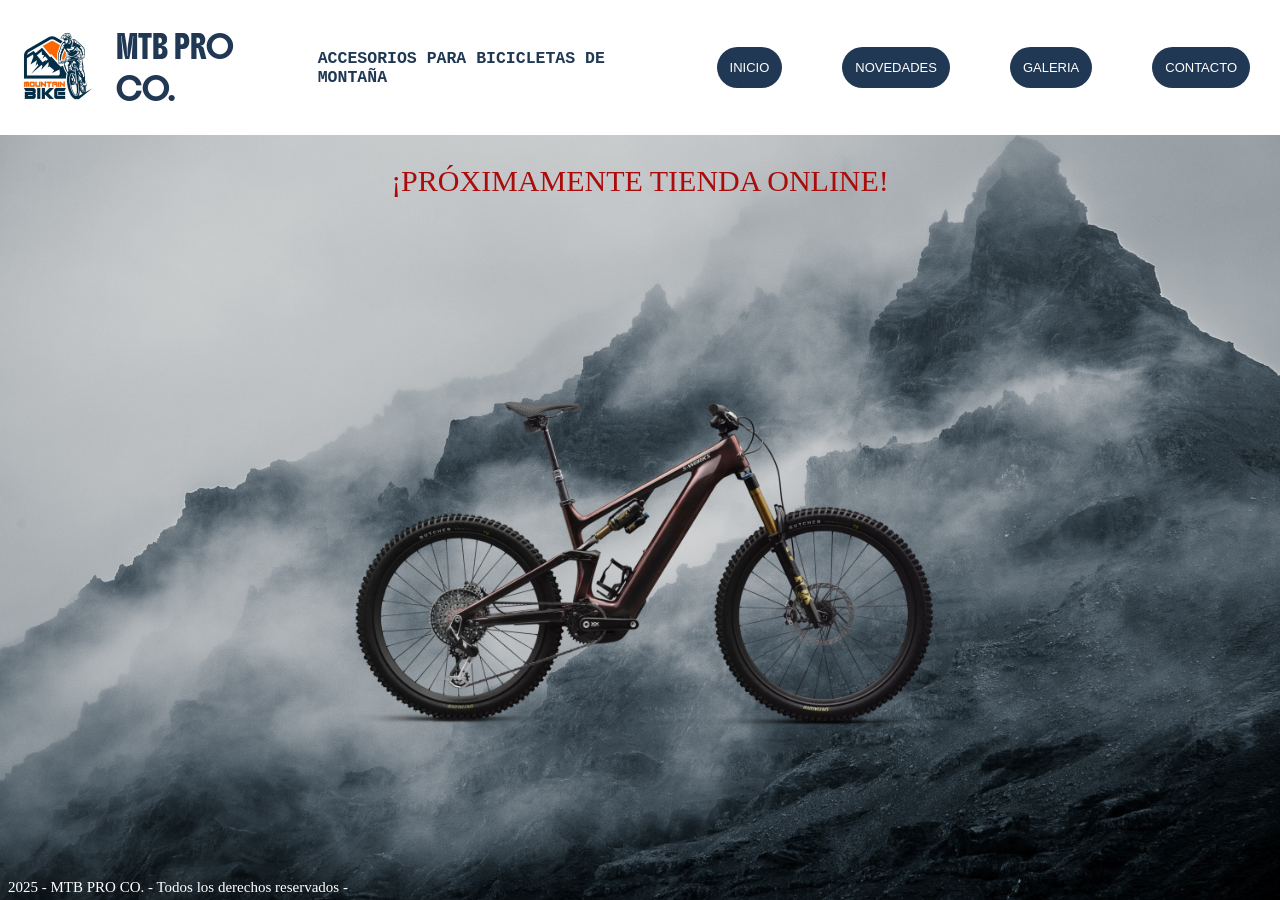
==== index.html @ 09ce57d1 "Proyecto Agregado" ====
<!DOCTYPE html>
<html lang="en">
<head>
    <meta charset="UTF-8">
    <meta name="viewport" content="width=device-width, initial-scale=1.0">
    <link rel="stylesheet" href="styles.css">
    <link rel="preconnect" href="https://fonts.googleapis.com">
    <link rel="preconnect" href="https://fonts.gstatic.com" crossorigin>
    <link href="https://fonts.googleapis.com/css2?family=Boldonse&display=swap" rel="stylesheet">

    <title>MTB EXTREME CO.</title>
</head>
<body>
    
    <header class="header">
        <div class="logo">
           <a href="#"><img class="logo-image" src="img-assets/logo-mountainbike.jpg" alt="Logo"></a>
           <h1>MTB PRO CO.</h1>
           <br>
           <h2>ACCESORIOS PARA BICICLETAS DE MONTAÑA</h2>
        </div>    


        <nav class="navegation">
           <a href="index.html">INICIO</a>
           <a href="novedades.html">NOVEDADES</a>
           <a href="galeria.html">GALERIA</a>
           <a href="contacto.html">CONTACTO</a>
        </nav>
    </header>
    
<br>
    <section class="section img">
        
        <img src="img-assets/background image -3.webp" alt="">
    
    </section>
<br>

    <h2></h2>
    <div class="tienda online">
    <p>¡PRÓXIMAMENTE TIENDA ONLINE!</p>
    </div>

    <footer>        
     <p>2025 - MTB PRO CO. - Todos los derechos reservados - </p>
    </footer>
</body>
</html>
---- styles.css ----
body {
    background-image: url(img-assets/backgroundindex5.jpg);    
    background-repeat: no-repeat;
    background-size: cover;
    background-attachment: fixed;
    background-position: center;
    overflow-x: hidden;



}

header {
    display: flex;
    justify-content: space-between;
    align-items: center;
    background-color: white;
    position: fixed;
    width: 100%;
    top: 0%;
    left: 0%;
    box-sizing: border-box;
    padding: 0;
    margin: 0;
    font-family: 'Courier New', Courier, monospace;
    font-size: 11px;
}

.logo {
    display: flex;
    align-items: center;
    color: rgb(32 56 84);
  }

.logo-image {
    width: 90px;
    padding: 13px;

}

section img{
    display: flex;
    width: 110%;
    height: 110%;
    text-align: center;
    transform: translate(-4%, 29%);
}

footer {
    position: absolute;
    bottom: 0px;
    width: 100%;
    height: 36px;
    color: rgb(255, 255, 255);
    justify-content: center;
    font-size: 15px;
}

.navegation{
    display: flex;
}

.navegation a{

    margin: 30px;
    padding: 13px;
    font-size: 13px;
    color: white;
    font-family:'Lucida Sans', 'Lucida Sans Regular', 'Lucida Grande', 'Lucida Sans Unicode', Geneva, Verdana, sans-serif;
    text-decoration: none;
    border-radius: 25px;
    background-color: rgb(32 56 84);
    }

.navegation a:hover{

    background-color: rgb(132, 138, 145);
    transition: all 0.3s ease;

}

.section {
    display: flex;
    padding: 10px;
    text-align: center;
    align-items: center;
    position: absolute;
    top: 50%;
    left: 50%;
    transform: translate(-50%, -50%);
    color: white;
    text-align: center;
}

.tienda p{
    display: flex;
    text-align: center;
    font-size: 30px;
    justify-content: center;
    border-radius: 5px;
    color: rgb(172, 11, 11)

}



.header h1 {
        font-family: "Boldonse", system-ui;
        font-weight: 400;
        font-style: normal;
}

h2{
    font-family: 'Courier New', Courier, monospace;
    font-style:normal;
    justify-content: center;
    padding: 35px;
}
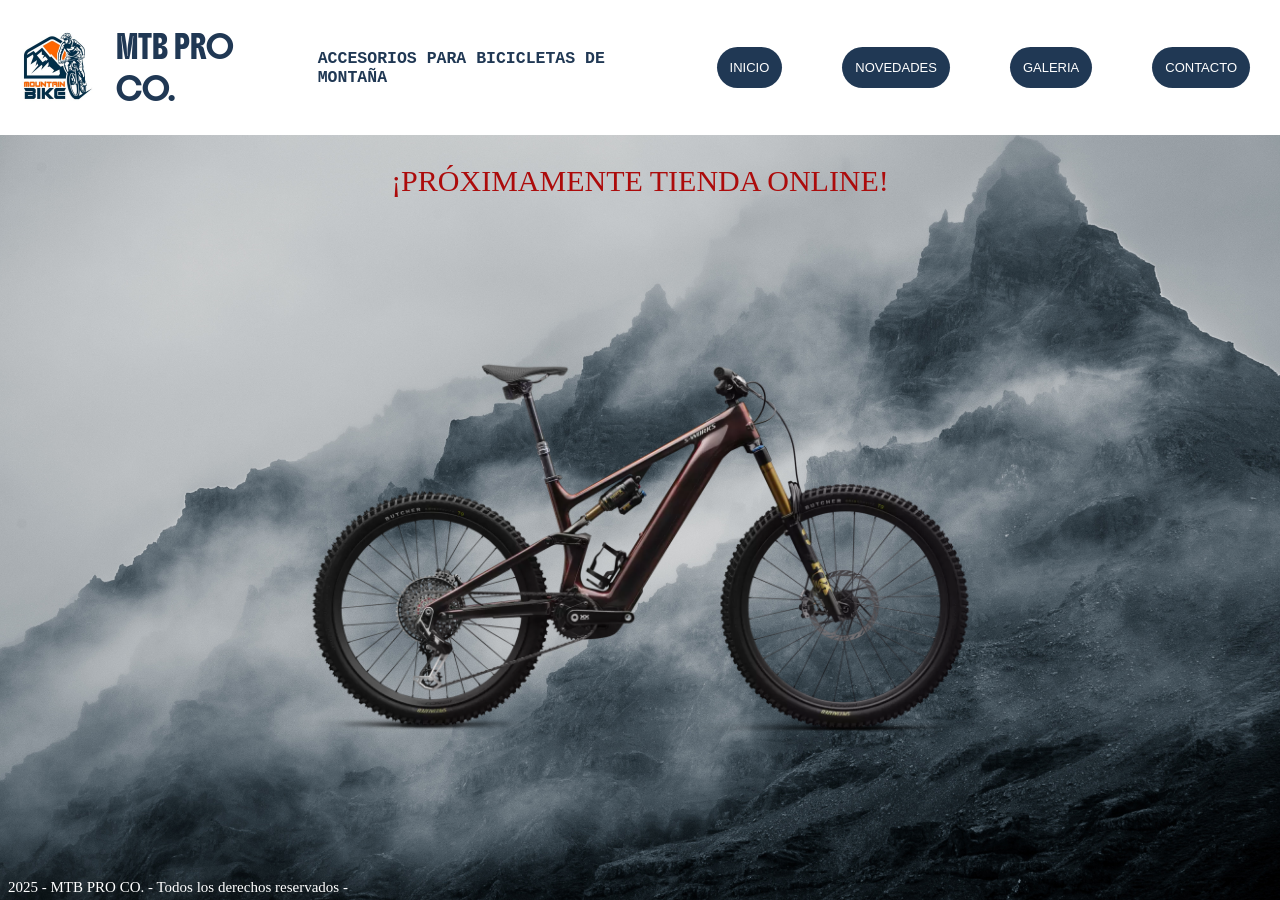
==== commit 370d7af0: "Comentarios agregados" ====
--- a/index.html
+++ b/index.html
@@ -20,13 +20,14 @@
            <h2>ACCESORIOS PARA BICICLETAS DE MONTAÑA</h2>
         </div>    
 
-
+<!--Inicio de Navbar-->
         <nav class="navegation">
            <a href="index.html">INICIO</a>
            <a href="novedades.html">NOVEDADES</a>
            <a href="galeria.html">GALERIA</a>
            <a href="contacto.html">CONTACTO</a>
         </nav>
+<!--Fin de Navbar-->        
     </header>
     
 <br>
--- a/styles.css
+++ b/styles.css
@@ -40,11 +40,12 @@
 
 section img{
     display: flex;
-    width: 110%;
+    width: 125%;
     height: 110%;
     text-align: center;
-    transform: translate(-4%, 29%);
+    transform: translate(-10%, 22%);
 }
+
 
 footer {
     position: absolute;
